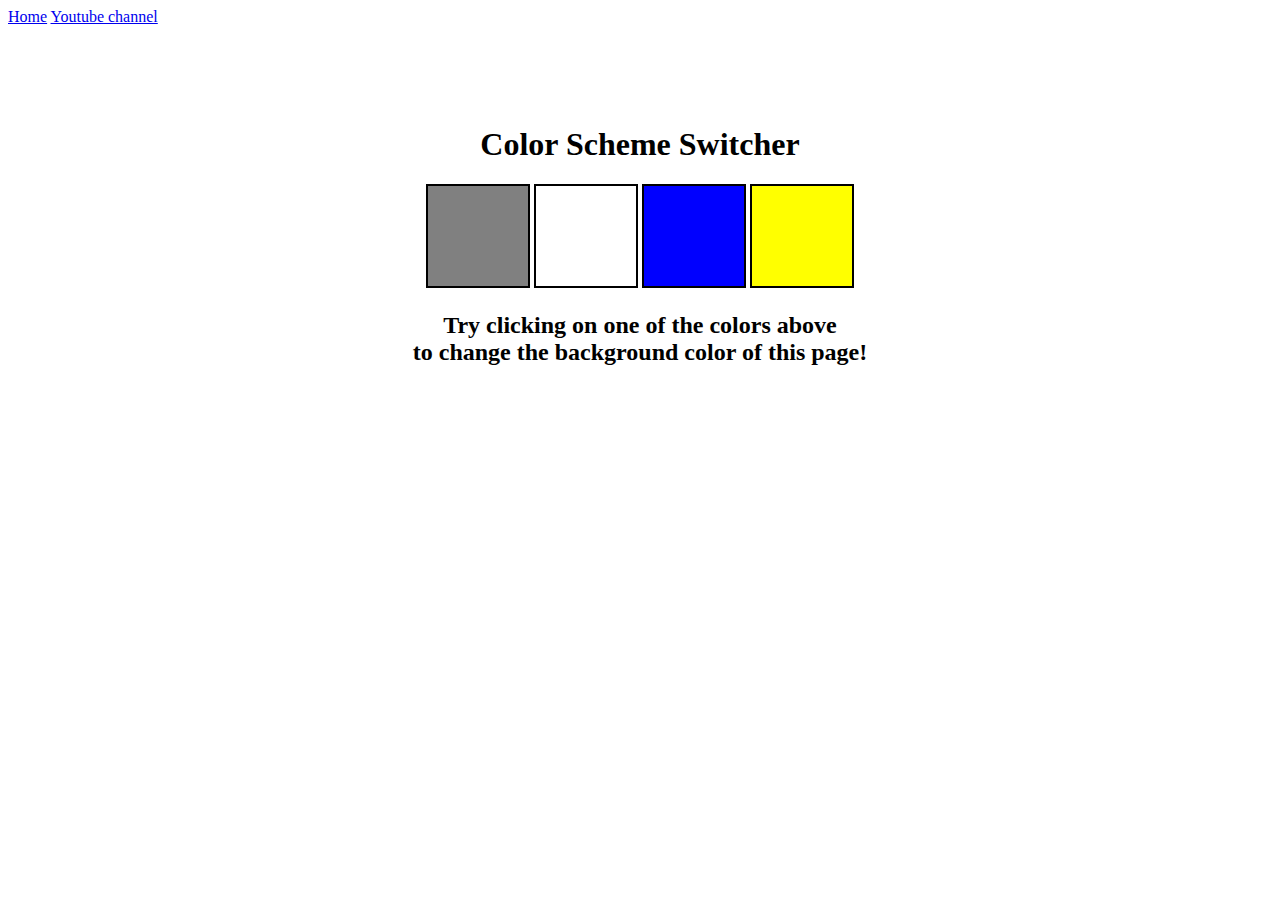
==== project_01/index.html @ 071649a3 "color changer" ====
<!DOCTYPE html>
<html lang="en">
  <head>
    <meta charset="UTF-8" />
    <meta name="viewport" content="width=device-width, initial-scale=1.0" />
    <meta http-equiv="X-UA-Compatible" content="ie=edge" />
    <link rel="stylesheet" href="style.css" />
    <link rel="stylesheet" href="../styles.css" />
    <title>JavaScript Background Color Switcher</title>
  </head>
  <body>
    <nav>
      <a href="/" aria-current="page">Home</a>
      <a target="_blank" href="https://www.youtube.com/@chaiaurcode"
        >Youtube channel</a
      >
    </nav>
    <div class="canvas">
      <!-- <a
        style="
          background-color: #fff;
          padding: 10px 30px;
          border-radius: 8px;
          color: #212121;
          text-decoration: none;
          border: 2px solid #212121;
        "
        href="../index.html"
        >Back to Home Page</a
      > -->
      <h1>Color Scheme Switcher</h1>
      <span class="button" id="grey"></span>
      <span class="button" id="white"></span>
      <span class="button" id="blue"></span>
      <span class="button" id="yellow"></span>
      <h2>
        Try clicking on one of the colors above
        <span>to change the background color of this page!</span>
      </h2>
    </div>
    <script src="chaiaurcode.js"></script>
  </body>
</html>
---- project_01/style.css ----
html {
    margin: 0;
  }
  
  span {
    display: block;
  }
  .canvas {
    margin: 100px auto 100px;
    width: 80%;
    text-align: center;
  }
  
  .button {
    width: 100px;
    height: 100px;
    border: solid black 2px;
    display: inline-block;
  }
  
  #grey {
    background: grey;
  }
  
  #white {
    background: white;
  }
  #blue {
    background: blue;
  }
  #yellow {
    background: yellow;
  }
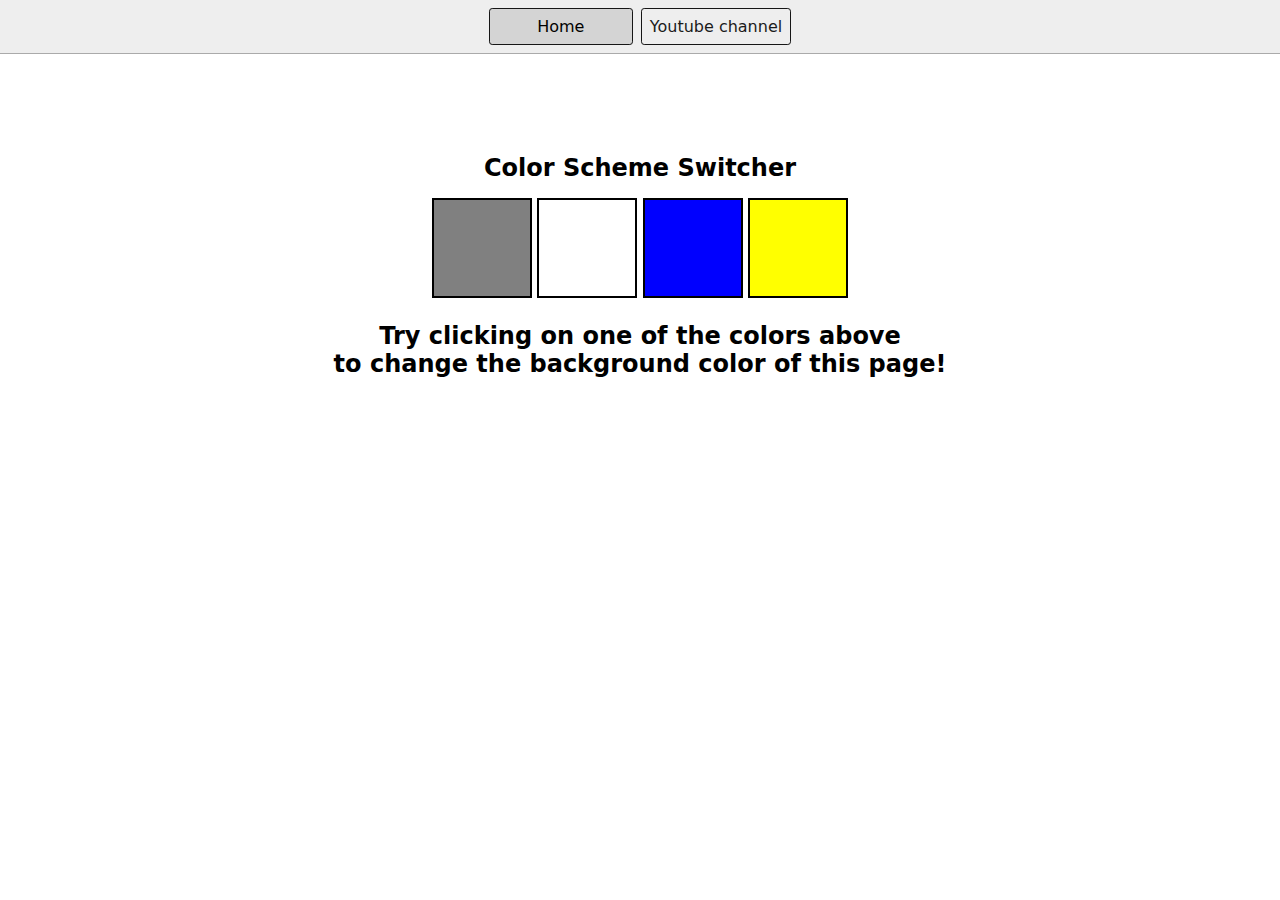
==== commit 3eb71243: "Style" ====
--- a/project_01/index.html
+++ b/project_01/index.html
@@ -5,7 +5,7 @@
     <meta name="viewport" content="width=device-width, initial-scale=1.0" />
     <meta http-equiv="X-UA-Compatible" content="ie=edge" />
     <link rel="stylesheet" href="style.css" />
-    <link rel="stylesheet" href="../styles.css" />
+    <link rel="stylesheet" href=".../styles.css" />
     <title>JavaScript Background Color Switcher</title>
   </head>
   <body>
--- a/project_01/style.css
+++ b/project_01/style.css
@@ -31,4 +31,66 @@
   #yellow {
     background: yellow;
   }
-  +  
+
+  * {
+    box-sizing: border-box;
+  }
+  
+  body {
+    margin: 0;
+    font-family: system-ui, sans-serif;
+    color: black;
+    background-color: white;
+  }
+  
+  nav {
+    display: flex;
+    flex-wrap: wrap;
+    align-items: center;
+    justify-content: center;
+    padding: 0.5rem;
+    gap: 0.5rem;
+    border-bottom: solid 1px #aaa;
+    background-color: #eee;
+  }
+  
+  nav a {
+    display: inline-block;
+    min-width: 9rem;
+    padding: 0.5rem;
+    border-radius: 0.2rem;
+    border: solid 1px rgb(22, 22, 22);
+    text-align: center;
+    text-decoration: none;
+    color: #1b1b1b;
+  }
+  
+  nav a[aria-current='page'] {
+    color: #000;
+    background-color: #d4d4d4;
+  }
+  
+  main {
+    padding: 1rem;
+  }
+  
+  h1 {
+    font-weight: bold;
+    font-size: 1.5rem;
+  }
+  
+  .projects {
+    display: flex;
+    flex-direction: column;
+  }
+  
+  .project-link {
+    background-color: #fff;
+    padding: 10px 30px;
+    border-radius: 8px;
+    color: #212121;
+    text-decoration: none;
+    border: 2px solid #212121;
+    margin-top: 5px;
+  }